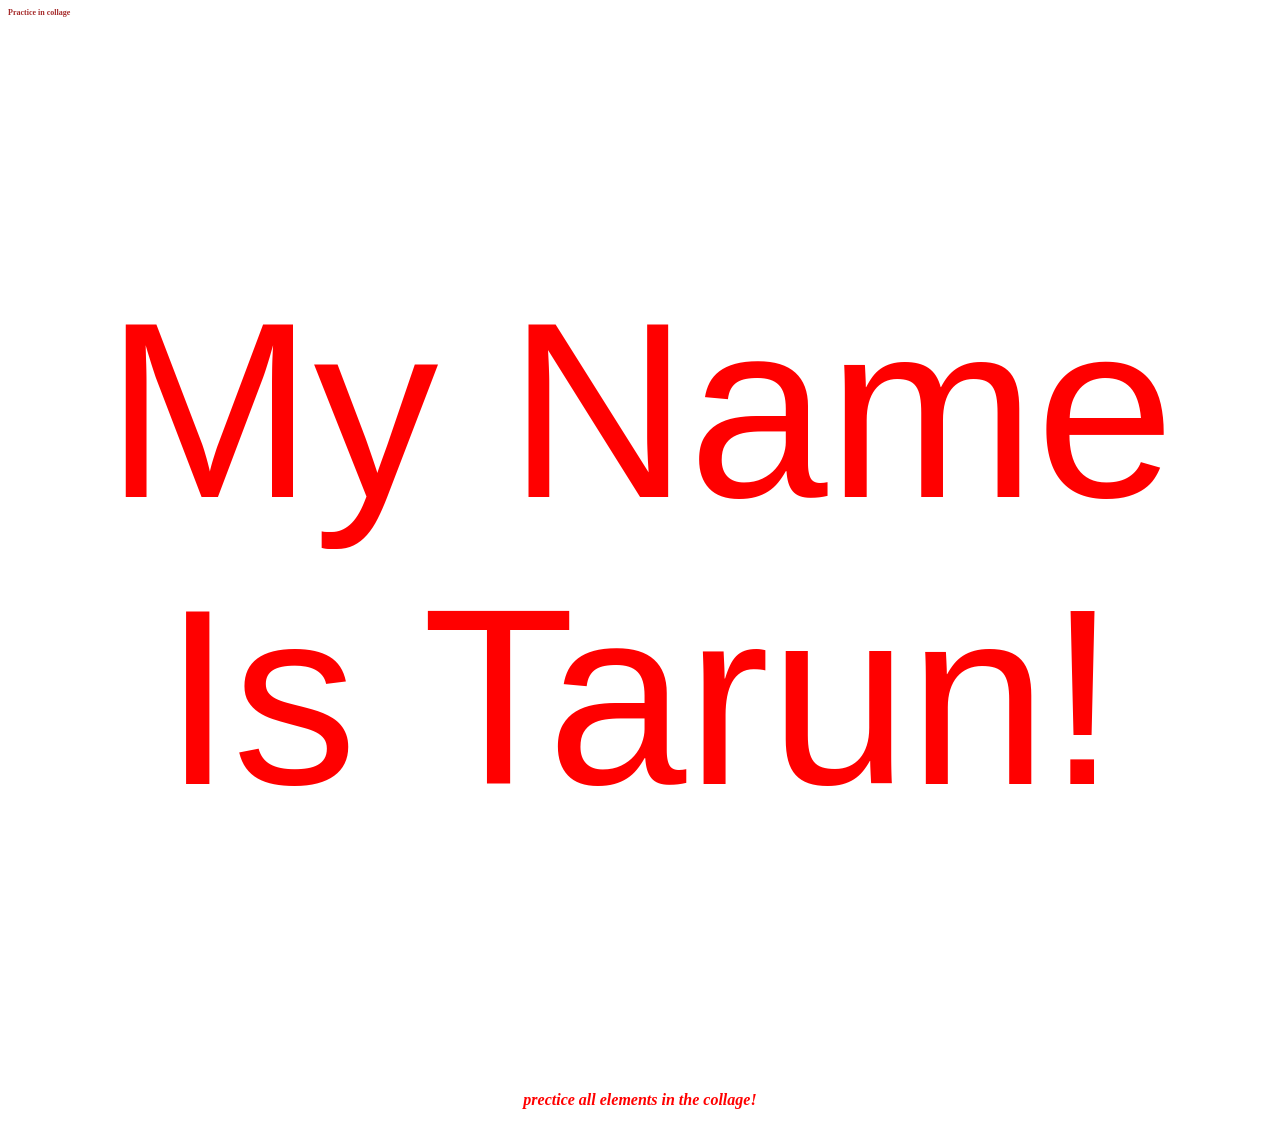
==== practic work css/incollage.html @ 093abdbb "collage se update 03:19PM" ====
<!DOCTYPE html>
<html>
    <head>
        <link rel="stylesheet" href="1style.css">
        
    </head>
<body>
<h1>Practice in collage</h1>
<div class="html">
    
<p>
My Name Is Tarun!
</p>

<div id="myid">
<p>prectice all elements in the collage!</p>

</div>

</div>
</body>
</html>
---- practic work css/1style.css ----
.html {
    align-items: center;
color:red ;
font-family: Arial, Helvetica, sans-serif;
font-size: 250px;
text-align: center;
/* font-weight:; */
}

h1{
color: brown;
font-size: 50%;  /* 205px ka 50% hoga ya site screen k*/
}

#myid{
font-family: Cambria, Cochin, Georgia, Times, 'Times New Roman', serif;
font-size: 1rem;
font-weight: 900;
font-style: italic;
text-align: center;
}
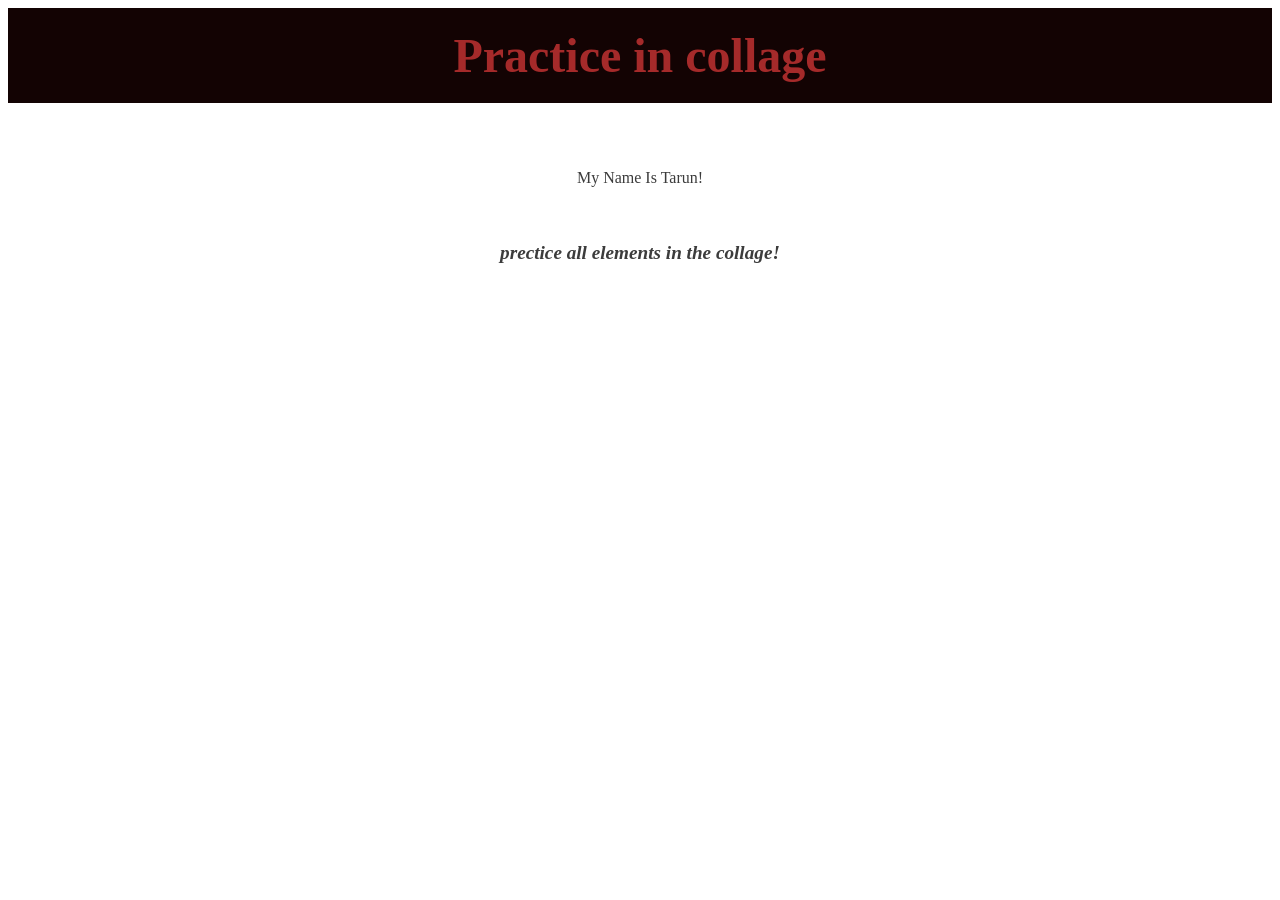
==== commit 7f6b2f37: "collage se update 03:34PM" ====
--- a/practic work css/incollage.html
+++ b/practic work css/incollage.html
@@ -1,22 +1,19 @@
-<!DOCTYPE html>
+<!doctype html>
 <html>
-    <head>
-        <link rel="stylesheet" href="1style.css">
-        
-    </head>
-<body>
-<h1>Practice in collage</h1>
-<div class="html">
-    
-<p>
-My Name Is Tarun!
-</p>
+  <head>
+    <link rel="stylesheet" href="1style.css" />
+  </head>
+  <body>
+    <footer>
+      <h1>Practice in collage</h1>
+    </footer>
 
-<div id="myid">
-<p>prectice all elements in the collage!</p>
+    <div class="l">
+      <p>My Name Is Tarun!</p>
 
-</div>
-
-</div>
-</body>
-</html>+      <div id="myid">
+        <p>prectice all elements in the collage!</p>
+      </div>
+    </div>
+  </body>
+</html>
--- a/practic work css/1style.css
+++ b/practic work css/1style.css
@@ -1,21 +1,50 @@
-.html {
-    align-items: center;
-color:red ;
-font-family: Arial, Helvetica, sans-serif;
-font-size: 250px;
-text-align: center;
-/* font-weight:; */
+/* पूरे पेज के लिए बेस सेटिंग */
+/* html {
+    font-size: 16px; /* स्टैंडर्ड बेस साइज */
+    margin: 0;
+    padding: 0;
+} */
+
+body {
+    margin: 0;
+    font-family: Arial, Helvetica, sans-serif;
+    background-color: #f4f4f4; /* हल्का बैकग्राउंड ताकि टेक्स्ट दिखे */
 }
 
-h1{
-color: brown;
-font-size: 50%;  /* 205px ka 50% hoga ya site screen k*/
+/* Footer स्टाइलिंग */
+footer {
+    background-color: rgb(19, 3, 3);
+    padding: 20px;
+    text-align: center;
 }
 
-#myid{
-font-family: Cambria, Cochin, Georgia, Times, 'Times New Roman', serif;
-font-size: 1rem;
-font-weight: 900;
-font-style: italic;
-text-align: center;
+h1 {
+    color: brown;
+    /* अगर 125px चाहिए तो यहाँ 7.8rem लिखें, 
+       50% लिखने से यह बहुत छोटा (8px) हो जाएगा */
+    font-size: 3rem; 
+    margin: 0;
 }
+
+/* Main Content Container */
+.l {
+    display: flex;         /* align-items के लिए ज़रूरी है */
+    flex-direction: column; /* ताकि टेक्स्ट ऊपर-नीचे आए */
+    align-items: center;    /* हॉरिजॉन्टल सेंटर */
+    justify-content: center; /* वर्टिकल सेंटर */
+    color: rgb(60, 60, 60); /* थोड़ा डार्क कलर ताकि सफेद पर दिखे */
+    text-align: center;
+    padding: 50px;
+}
+
+/* ID Selector */
+#myid {
+    font-family: Cambria, Cochin, Georgia, Times, 'Times New Roman', serif;
+    font-size: 1.2rem;
+    font-weight: 900;
+    font-style: italic;
+    margin-top: 20px;
+}
+
+
+/* helped by gimini */
